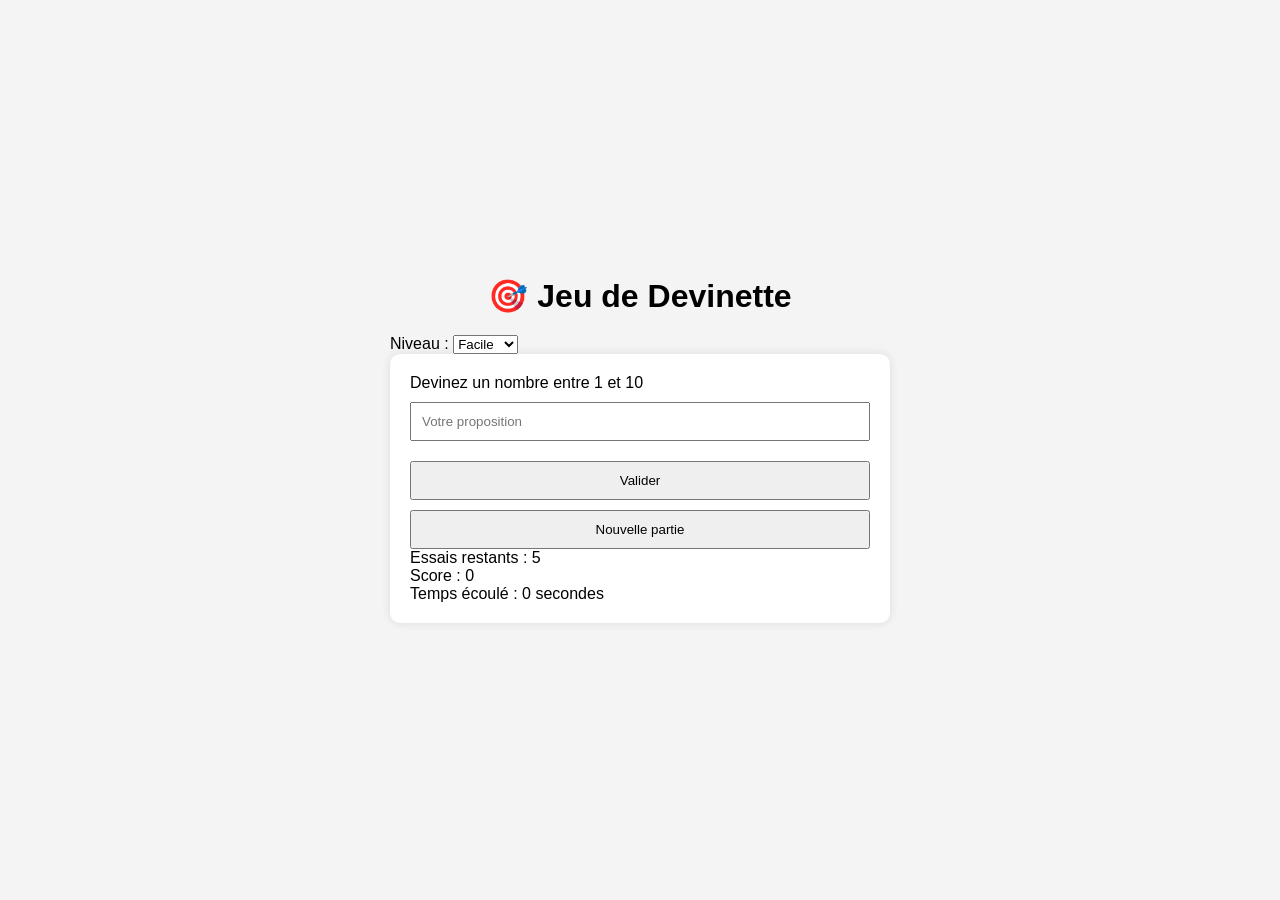
==== index.html @ 94a0c2de "Intégration des mécaniques principales du jeu" ====
<!DOCTYPE html>
<html lang="fr">
<head>
    <meta charset="UTF-8">
    <meta name="viewport" content="width=device-width, initial-scale=1.0">
    <title>Jeu de Devinette</title>
    <link rel="stylesheet" href="css/style.css">
</head>
<body>
<div class="container">

<h1>🎯 Jeu de Devinette</h1>
<div class="box-niveau">
    <label>Niveau :</label>
    <select id="niveau">
        <option value="facile">Facile</option>
        <option value="moyen">Moyen</option>
        <option value="difficile">Difficile</option>
    </select>
</div>
  <div class="game-box">
    <p id="instruction">Devinez un nombre !</p>
    <input
    type="number"
    id ="guessInput"
    placeholder="Votre proposition">

    <button id="checkBtn">Valider</button>
    <button id="restartBtn">Nouvelle partie</button>
    <p id="message"></p>
    <p>
        Essais restants : <span id="tries">0</span>
    </p>

    <p> 
        Score : <span id="score">0</span>
    </p>
    <p>
        Temps écoulé : <span id="timer">0</span> secondes
    </p>
    <div id ="historique"></div>
</div>
<script src="js/game.js"></script>

</body>
</html>
---- css/style.css ----
* {
  margin: 0;
  padding: 0;
  box-sizing: border-box;
}

body {
  font-family: Arial, sans-serif;
  background: #f4f4f4;
  display: flex;
  justify-content: center;
  align-items: center;
  min-height: 100vh;
}

.container {
  width: 90%;
  max-width: 500px;
}

.game-box {
  background: white;
  padding: 20px;
  border-radius: 10px;
  box-shadow: 0 0 10px rgba(0,0,0,0.1);
}

h1 {
  text-align: center;
  margin-bottom: 20px;
}

input {
  width: 100%;
  padding: 10px;
  margin: 10px 0;
}

button {
  padding: 10px;
  margin-top: 10px;
  width: 100%;
  cursor: pointer;
}

.message {
  margin-top: 15px;
  font-weight: bold;
}
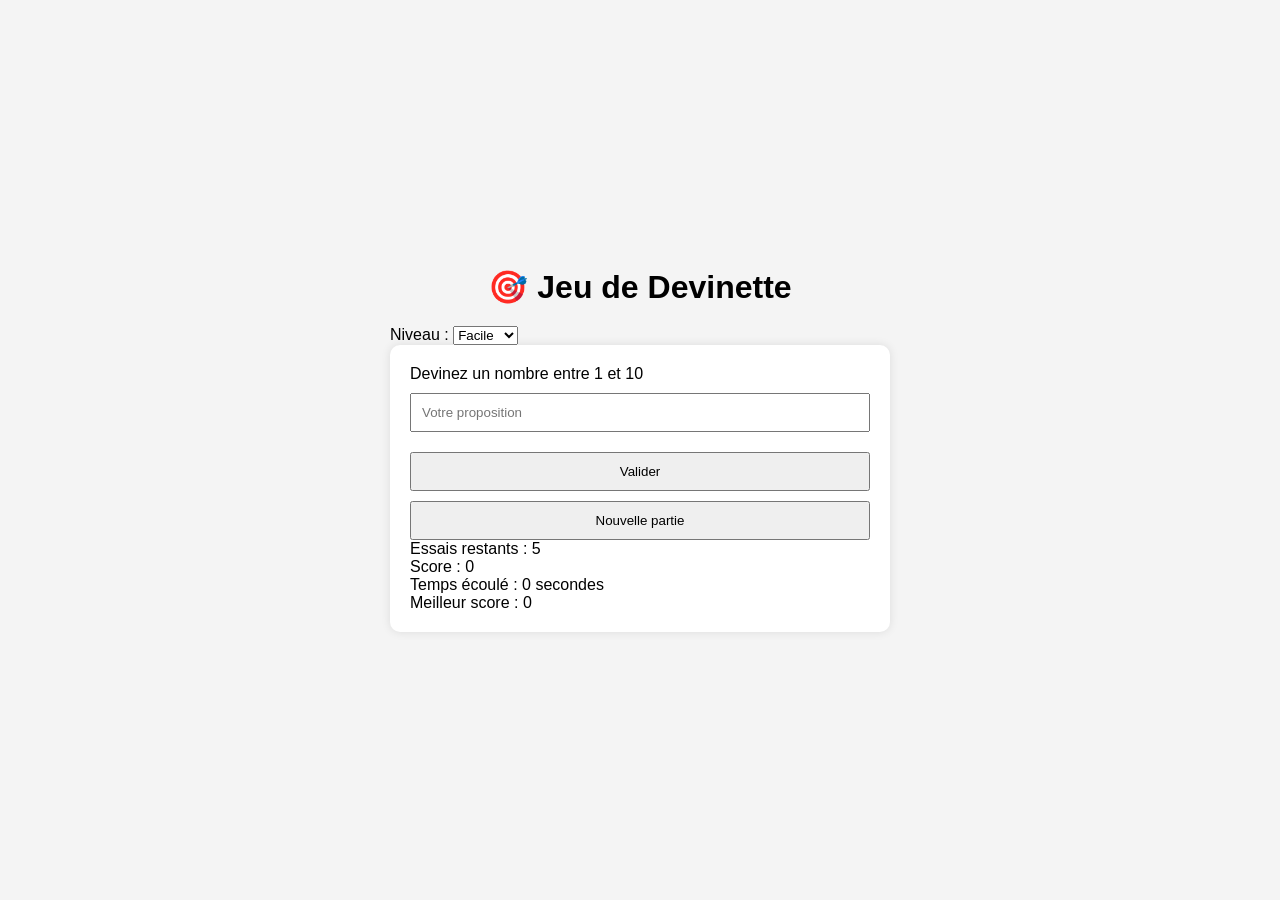
==== commit d020ea63: "Ajout du système de score" ====
--- a/index.html
+++ b/index.html
@@ -38,8 +38,12 @@
     <p>
         Temps écoulé : <span id="timer">0</span> secondes
     </p>
+    <p>
+        Meilleur score : <span id="bestScore">0</span>
+    </p>
     <div id ="historique"></div>
 </div>
+<script src="js/score.js"></script>
 <script src="js/game.js"></script>
 
 </body>
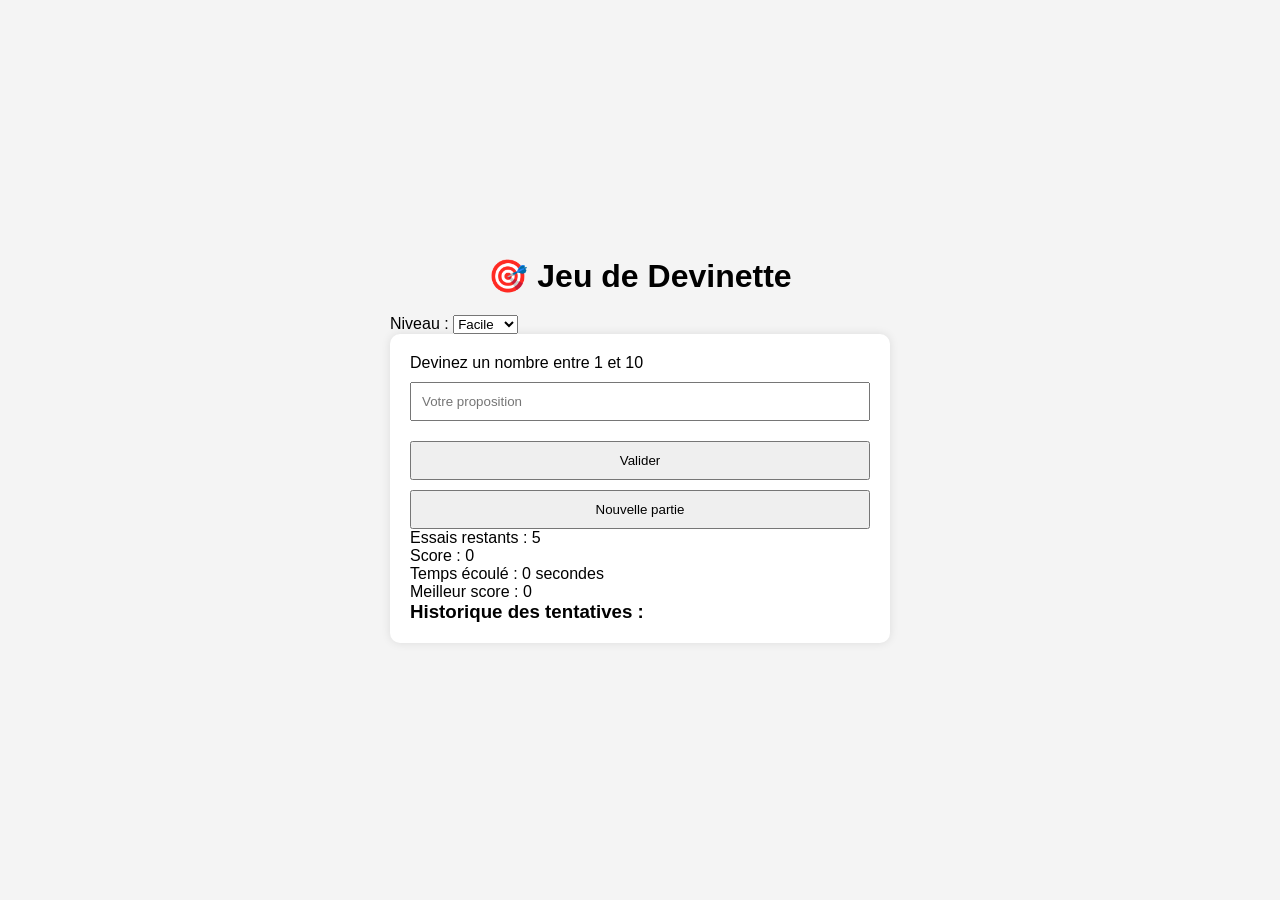
==== commit 713225a0: "Ajout du système d'historique des tentatives" ====
--- a/index.html
+++ b/index.html
@@ -41,7 +41,10 @@
     <p>
         Meilleur score : <span id="bestScore">0</span>
     </p>
-    <div id ="historique"></div>
+    <div class ="historique-box">
+        <h3>Historique des tentatives :</h3>
+        <ul id="history"></ul>
+    </div>
 </div>
 <script src="js/score.js"></script>
 <script src="js/game.js"></script>
--- a/css/style.css
+++ b/css/style.css
@@ -46,4 +46,22 @@
 .message {
   margin-top: 15px;
   font-weight: bold;
+}
+
+.history-box {
+    margin-top: 20px;
+    padding: 10px;
+    border-top: 1px solid #ddd;
+}
+
+.history-box ul {
+    list-style: none;
+    padding: 0;
+}
+
+.history-box li {
+    padding: 8px;
+    margin: 5px 0;
+    background-color: #f7f7f7;
+    border-radius: 5px;
 }
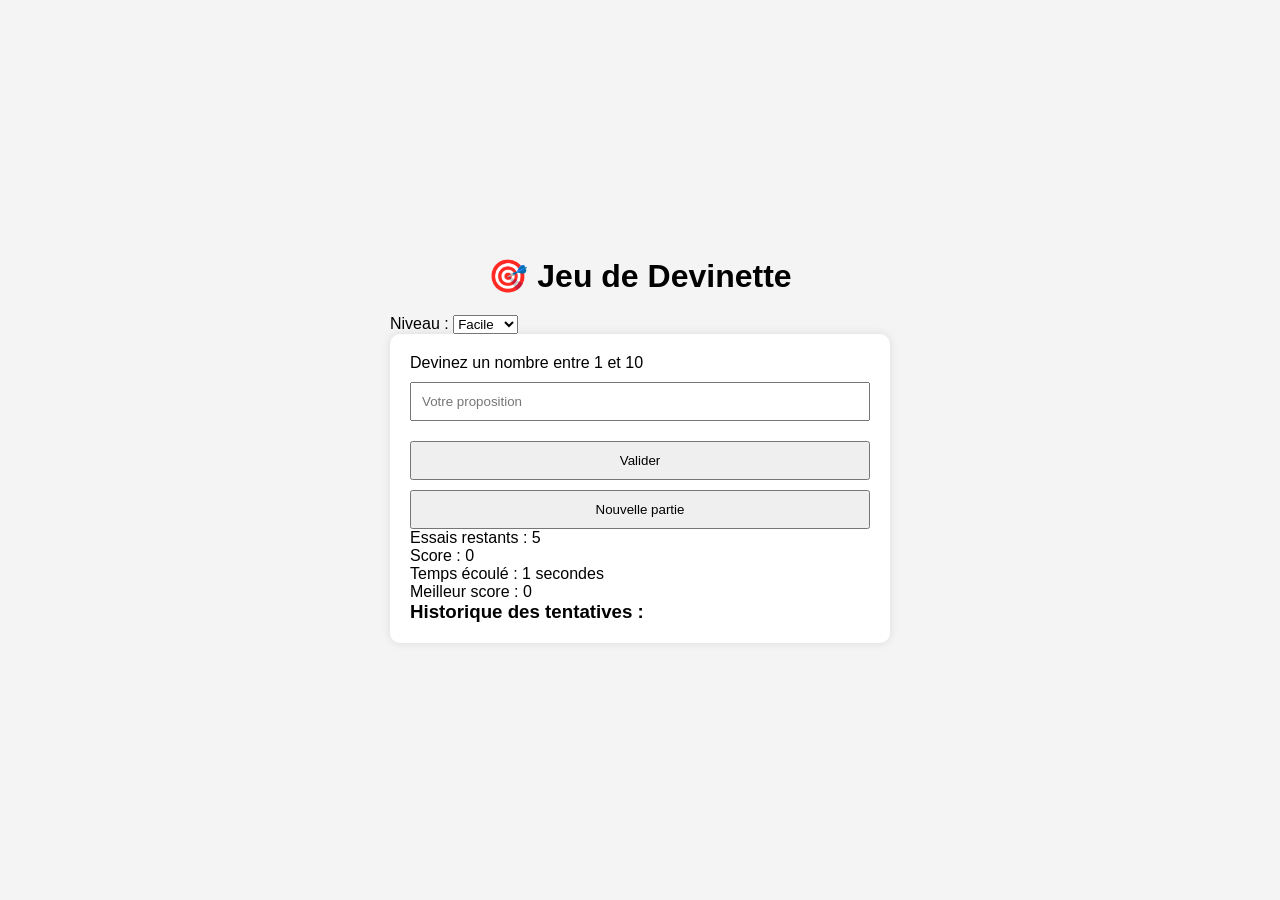
==== commit 48161307: "Temps de jeu et bonus score" ====
--- a/index.html
+++ b/index.html
@@ -4,12 +4,15 @@
     <meta charset="UTF-8">
     <meta name="viewport" content="width=device-width, initial-scale=1.0">
     <title>Jeu de Devinette</title>
+    <!-- Style du jeu -->
     <link rel="stylesheet" href="css/style.css">
 </head>
 <body>
 <div class="container">
 
 <h1>🎯 Jeu de Devinette</h1>
+
+<!-- Choix du niveau -->
 <div class="box-niveau">
     <label>Niveau :</label>
     <select id="niveau">
@@ -18,12 +21,14 @@
         <option value="difficile">Difficile</option>
     </select>
 </div>
-  <div class="game-box">
+
+<!-- Zone de jeu -->
+<div class="game-box">
     <p id="instruction">Devinez un nombre !</p>
     <input
-    type="number"
-    id ="guessInput"
-    placeholder="Votre proposition">
+        type="number"
+        id="guessInput"
+        placeholder="Votre proposition">
 
     <button id="checkBtn">Valider</button>
     <button id="restartBtn">Nouvelle partie</button>
@@ -31,8 +36,7 @@
     <p>
         Essais restants : <span id="tries">0</span>
     </p>
-
-    <p> 
+    <p>
         Score : <span id="score">0</span>
     </p>
     <p>
@@ -41,12 +45,17 @@
     <p>
         Meilleur score : <span id="bestScore">0</span>
     </p>
-    <div class ="historique-box">
+
+    <!-- Historique des essais -->
+    <div class="historique-box">
         <h3>Historique des tentatives :</h3>
         <ul id="history"></ul>
     </div>
 </div>
+
+<!-- Scripts du jeu -->
 <script src="js/score.js"></script>
+<script src="js/timer.js"></script>
 <script src="js/game.js"></script>
 
 </body>
--- a/css/style.css
+++ b/css/style.css
@@ -1,3 +1,4 @@
+/* Style global pour le jeu */
 * {
   margin: 0;
   padding: 0;
@@ -13,11 +14,13 @@
   min-height: 100vh;
 }
 
+/* Conteneur principal centré */
 .container {
   width: 90%;
   max-width: 500px;
 }
 
+/* Carte du jeu */
 .game-box {
   background: white;
   padding: 20px;
@@ -25,17 +28,20 @@
   box-shadow: 0 0 10px rgba(0,0,0,0.1);
 }
 
+/* Titre du jeu */
 h1 {
   text-align: center;
   margin-bottom: 20px;
 }
 
+/* Champ de saisie */
 input {
   width: 100%;
   padding: 10px;
   margin: 10px 0;
 }
 
+/* Boutons du jeu */
 button {
   padding: 10px;
   margin-top: 10px;
@@ -43,11 +49,7 @@
   cursor: pointer;
 }
 
-.message {
-  margin-top: 15px;
-  font-weight: bold;
-}
-
+/* Boîte d'historique */
 .history-box {
     margin-top: 20px;
     padding: 10px;
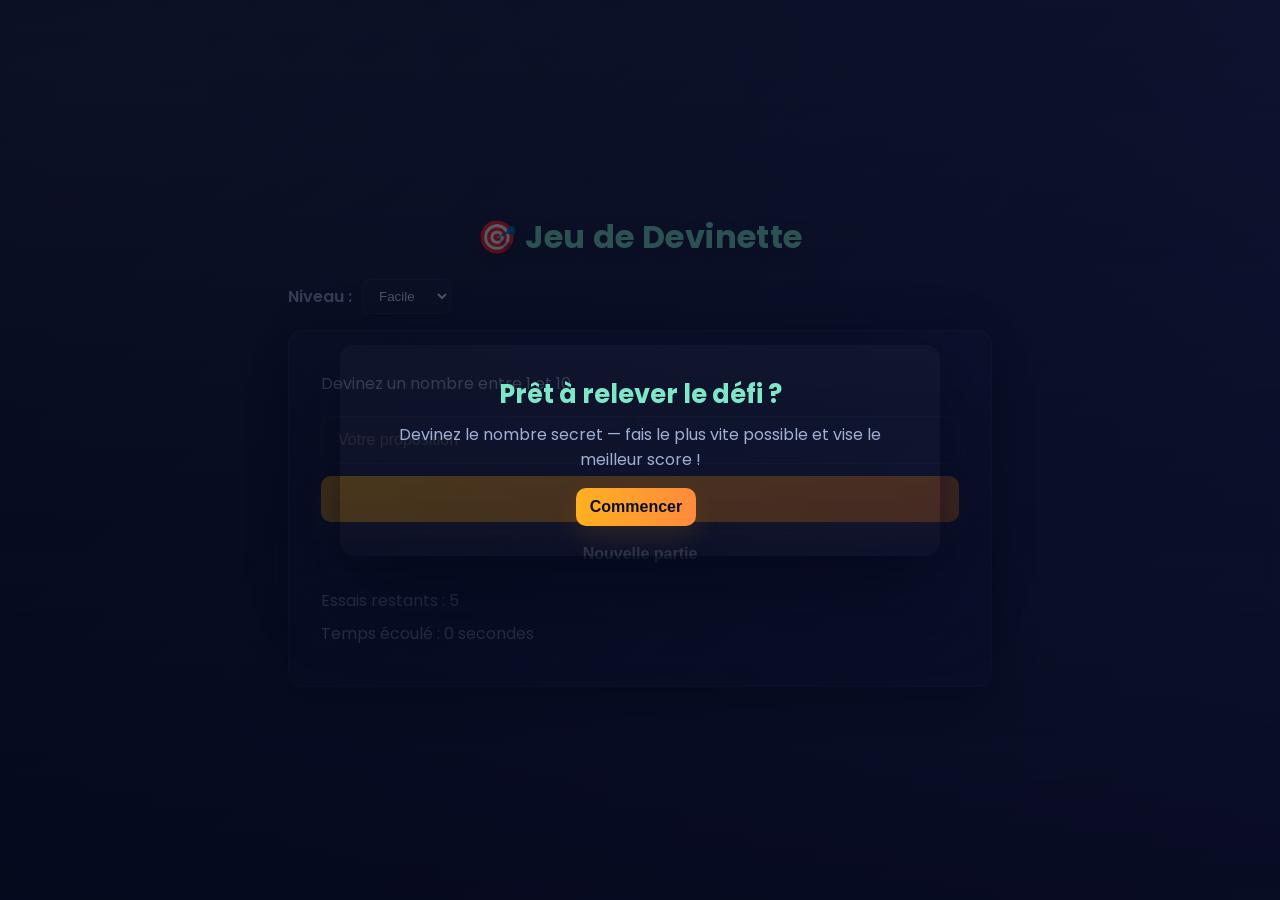
==== commit 69fffced: "ajout de la persistence du jeu et system de statistiques" ====
--- a/index.html
+++ b/index.html
@@ -11,6 +11,17 @@
 <div class="container">
 
 <h1>🎯 Jeu de Devinette</h1>
+
+    <!-- Intro overlay avant le début -->
+    <div id="intro-overlay" class="intro-overlay">
+        <div class="intro-card">
+            <h2>Prêt à relever le défi ?</h2>
+            <p class="lead">Devinez le nombre secret — fais le plus vite possible et vise le meilleur score !</p>
+            <div class="intro-actions">
+                <button id="startBtn" class="btn">Commencer</button>
+            </div>
+        </div>
+    </div>
 
 <!-- Choix du niveau -->
 <div class="box-niveau">
@@ -33,29 +44,53 @@
     <button id="checkBtn">Valider</button>
     <button id="restartBtn">Nouvelle partie</button>
     <p id="message"></p>
+    <!-- Essais visibles pendant la partie -->
     <p>
         Essais restants : <span id="tries">0</span>
     </p>
     <p>
-        Score : <span id="score">0</span>
-    </p>
-    <p>
         Temps écoulé : <span id="timer">0</span> secondes
     </p>
-    <p>
-        Meilleur score : <span id="bestScore">0</span>
-    </p>
 
-    <!-- Historique des essais -->
-    <div class="historique-box">
-        <h3>Historique des tentatives :</h3>
-        <ul id="history"></ul>
+    <!-- Zone affichée uniquement après la fin de la partie -->
+    <div id="end-zone" style="display:none">
+        <p>
+            Score : <span id="score">0</span>
+        </p>
+        <p>
+            Meilleur score : <span id="bestScore">0</span>
+        </p>
+
+        <!-- Séparation en deux panneaux distincts -->
+        <div class="end-grid">
+            <section id="history-panel" class="panel historique-box">
+                <h3>
+                    Historique des tentatives
+                    <button id="toggleHistoryBtn" class="tiny-btn">Masquer</button>
+                    <button id="clearHistoryBtn" class="tiny-btn danger">Supprimer</button>
+                </h3>
+                <ul id="history"></ul>
+            </section>
+
+            <aside id="stats-panel" class="panel stats-box">
+                <h3>Statistiques</h3>
+                <p>Parties jouées : <span id="gamesPlayed">0</span></p>
+                <p>Parties gagnées : <span id="gamesWon">0</span></p>
+                <p>Parties perdues : <span id="gamesLost">0</span></p>
+                <p>Temps moyen : <span id="averageTime">0</span> secondes</p>
+            </aside>
+        </div>
+        <div style="margin-top:14px">
+            <a href="history.html" class="btn" target="_blank" rel="noopener noreferrer">Voir l'historique</a>
+            <a href="stats.html" class="btn secondary" target="_blank" rel="noopener noreferrer">Voir les stats</a>
+        </div>
     </div>
 </div>
 
 <!-- Scripts du jeu -->
 <script src="js/score.js"></script>
 <script src="js/timer.js"></script>
+<script src="js/sauvegarde.js"></script>
 <script src="js/game.js"></script>
 
 </body>
--- a/css/style.css
+++ b/css/style.css
@@ -1,4 +1,29 @@
 /* Style global pour le jeu */
+@import url('https://fonts.googleapis.com/css2?family=Poppins:wght@400;600;700&display=swap');
+
+:root {
+  --bg-1: #0f172a; /* deep navy */
+  --bg-2: #2b2f6b; /* indigo */
+  --card: rgba(255,255,255,0.06);
+  --panel: rgba(255,255,255,0.04);
+  --accent: #ffb020; /* warm yellow */
+  --accent-2: #7ee7c7; /* mint */
+  --text: #e6eef8;
+  --muted: #9fb0d6;
+}
+
+/* New refined palette and sizes */
+:root {
+  --glass-contrast: rgba(255,255,255,0.06);
+  --surface: rgba(255,255,255,0.03);
+  --muted-2: #97a7c9;
+  --accent-3: #6ec6ff;
+  --radius-lg: 14px;
+  --radius-md: 10px;
+  --soft-shadow: 0 12px 40px rgba(3,8,30,0.45);
+  --transition-fast: 180ms cubic-bezier(.2,.9,.2,1);
+}
+
 * {
   margin: 0;
   padding: 0;
@@ -6,64 +31,378 @@
 }
 
 body {
-  font-family: Arial, sans-serif;
-  background: #f4f4f4;
+  font-family: 'Poppins', system-ui, -apple-system, "Segoe UI", Roboto, "Helvetica Neue", Arial;
+  background: radial-gradient(1000px 480px at 6% 10%, rgba(46,48,80,0.46), transparent), linear-gradient(135deg, var(--bg-1), var(--bg-2));
+  color: var(--text);
   display: flex;
   justify-content: center;
   align-items: center;
   min-height: 100vh;
-}
-
-/* Conteneur principal centré */
+  -webkit-font-smoothing:antialiased;
+}
+
 .container {
-  width: 90%;
-  max-width: 500px;
-}
-
-/* Carte du jeu */
+  width: 92%;
+  max-width: 760px;
+  padding: 28px;
+}
+
 .game-box {
-  background: white;
-  padding: 20px;
-  border-radius: 10px;
-  box-shadow: 0 0 10px rgba(0,0,0,0.1);
-}
-
-/* Titre du jeu */
+  background: linear-gradient(180deg, rgba(255,255,255,0.025), rgba(255,255,255,0.01));
+  border: 1px solid var(--glass-contrast);
+  backdrop-filter: blur(8px) saturate(120%);
+  padding: 32px;
+  border-radius: var(--radius-lg);
+  box-shadow: var(--soft-shadow), inset 0 1px 0 rgba(255,255,255,0.02);
+  position: relative;
+  overflow: visible;
+}
+
 h1 {
   text-align: center;
-  margin-bottom: 20px;
-}
-
-/* Champ de saisie */
-input {
+  margin-bottom: 18px;
+  font-size: 2rem;
+  color: var(--accent-2);
+  letter-spacing: 0.4px;
+  text-shadow: 0 6px 18px rgba(0,0,0,0.25);
+}
+
+.box-niveau {
+  display: flex;
+  gap: 10px;
+  align-items: center;
+  margin-bottom: 16px;
+}
+
+label { color: var(--muted); font-weight:600 }
+
+select#niveau {
+  padding: 8px 12px;
+  border-radius: 8px;
+  border: 1px solid rgba(255,255,255,0.06);
+  background: rgba(255,255,255,0.02);
+  color: var(--text);
+}
+
+select#niveau:focus { outline: 2px solid rgba(126,231,199,0.12); box-shadow: 0 6px 20px rgba(124,231,199,0.04);} 
+
+/* Input principal */
+input[type="number"]#guessInput {
   width: 100%;
-  padding: 10px;
+  padding: 14px 16px;
+  margin: 12px 0;
+  border-radius: 12px;
+  border: 1px solid var(--glass-contrast);
+  background: rgba(255,255,255,0.02);
+  color: var(--text);
+  font-size: 1rem;
+  outline: none;
+  transition: box-shadow 220ms var(--transition-fast), transform 160ms var(--transition-fast);
+}
+
+input[type="number"]#guessInput:focus {
+  box-shadow: 0 6px 20px rgba(124, 231, 199, 0.06);
+  transform: translateY(-2px);
+}
+
+/* Buttons */
+button {
+  display: inline-block;
+  padding: 12px 14px;
+  border-radius: 10px;
+  border: none;
+  font-weight: 600;
+  font-size: 1rem;
+  cursor: pointer;
+  transition: transform 160ms var(--transition-fast), box-shadow 160ms var(--transition-fast), opacity 140ms ease;
+}
+
+button#checkBtn {
+  width: 100%;
+  width: 100%;
+  background: linear-gradient(90deg, var(--accent), #ff8a3d);
+  color: #071124;
+  box-shadow: 0 10px 30px rgba(255,176,32,0.12);
+  padding: 14px 16px;
+}
+
+button#checkBtn:active { transform: translateY(1px) }
+
+button#restartBtn {
+  width: 100%;
+  margin-top: 10px;
+  background: transparent;
+  color: var(--muted);
+  border: 1px solid rgba(255,255,255,0.04);
+  padding: 12px 16px;
+}
+
+button:disabled {
+  opacity: 0.5;
+  cursor: not-allowed;
+}
+
+#message {
+  margin-top: 12px;
+  font-weight: 600;
+  color: var(--text);
+}
+
+p { color: var(--muted); margin: 8px 0 }
+
+.game-stats { display:flex; gap:12px; flex-wrap:wrap; margin-top:6px }
+.game-stats span { background: linear-gradient(90deg, rgba(255,255,255,0.02), rgba(255,255,255,0.01)); padding:8px 12px; border-radius:8px; color:var(--muted-2); font-weight:700; font-size:0.95rem }
+
+/* Historique */
+.historique-box, .history-box {
+  margin-top: 18px;
+  padding: 12px;
+  border-radius: 10px;
+  background: rgba(255,255,255,0.02);
+  border: 1px solid rgba(255,255,255,0.03);
+}
+
+.historique-box ul, .history-box ul { list-style: none; padding: 0; margin:0 }
+
+.historique-box li, .history-box li {
+  padding: 12px 14px;
   margin: 10px 0;
-}
-
-/* Boutons du jeu */
-button {
-  padding: 10px;
-  margin-top: 10px;
-  width: 100%;
+  background: linear-gradient(90deg, rgba(255,255,255,0.02), rgba(255,255,255,0.008));
+  border-radius: 10px;
+  color: var(--muted-2);
+  font-weight: 600;
+  display:flex;
+  justify-content:space-between;
+  align-items:center;
+}
+
+.historique-box li small { color: var(--muted); font-weight:400 }
+
+/* Responsive */
+@media (max-width: 520px) {
+  h1 { font-size: 1.4rem }
+  .container { padding: 16px }
+  input[type="number"]#guessInput { padding: 12px }
+}
+
+/* Small helpers */
+.sr-only { position:absolute; left:-9999px }
+
+/* Mise en page finale : panneaux Historique et Statistiques séparés */
+.end-grid {
+  display: grid;
+  grid-template-columns: 1fr 320px;
+  gap: 16px;
+  margin-top: 14px;
+}
+
+.panel {
+  background: linear-gradient(180deg, rgba(255,255,255,0.02), rgba(255,255,255,0.01));
+  border: 1px solid rgba(255,255,255,0.03);
+  padding: 12px;
+  border-radius: 10px;
+}
+
+#history-panel h3 { color: var(--accent-2); margin-bottom:8px }
+#stats-panel h3 { color: var(--accent); margin-bottom:8px }
+
+/* Petit bouton pour basculer l'historique */
+.tiny-btn {
+  margin-left: 8px;
+  padding: 6px 8px;
+  font-size: 0.8rem;
+  border-radius: 8px;
+  border: 1px solid rgba(255,255,255,0.06);
+  background: rgba(255,255,255,0.02);
+  color: var(--text);
   cursor: pointer;
 }
 
-/* Boîte d'historique */
-.history-box {
-    margin-top: 20px;
-    padding: 10px;
-    border-top: 1px solid #ddd;
-}
-
-.history-box ul {
-    list-style: none;
-    padding: 0;
-}
-
-.history-box li {
-    padding: 8px;
-    margin: 5px 0;
-    background-color: #f7f7f7;
-    border-radius: 5px;
-}+.tiny-btn:active { transform: translateY(1px) }
+
+/* Boutons principaux (voir l'historique / voir les stats) */
+.btn {
+  display: inline-block;
+  padding: 10px 14px;
+  border-radius: 10px;
+  text-decoration: none;
+  font-weight: 700;
+  color: #071124;
+  background: linear-gradient(90deg, var(--accent), #ff8a3d);
+  box-shadow: 0 10px 28px rgba(255,176,32,0.12);
+  margin-right: 8px;
+}
+
+.btn.secondary {
+  background: transparent;
+  color: var(--text);
+  border: 1px solid rgba(255,255,255,0.06);
+  box-shadow: none;
+}
+
+.btn:focus, button:focus { outline: 3px solid rgba(126,231,199,0.12); outline-offset: 2px }
+
+.btn.small { padding: 8px 10px; font-size:0.95rem }
+
+/* Animation d'apparition pour la zone finale */
+.visible {
+  animation: fadeInUp 320ms ease-out;
+}
+
+@keyframes fadeInUp {
+  from { opacity: 0; transform: translateY(8px); }
+  to { opacity: 1; transform: translateY(0); }
+}
+
+/* Hover et focus pour boutons */
+.btn:hover { transform: translateY(-2px); box-shadow: 0 12px 30px rgba(255,176,32,0.16); }
+.tiny-btn:hover { background: rgba(255,255,255,0.04); }
+
+.tiny-btn.danger {
+  border-color: rgba(255,80,80,0.9);
+  color: #ffdfe0;
+  background: linear-gradient(90deg, rgba(255,80,80,0.12), rgba(255,80,80,0.06));
+}
+
+.tiny-btn.danger:hover { background: rgba(255,80,80,0.16); }
+
+/* Adaptation mobile : les panneaux s'empilent */
+@media (max-width: 760px) {
+  .end-grid { grid-template-columns: 1fr; }
+}
+
+/* Toast notification simple */
+.toast {
+  position: fixed;
+  right: 18px;
+  bottom: 18px;
+  background: linear-gradient(180deg, rgba(6,10,26,0.92), rgba(6,10,26,0.85));
+  color: var(--text);
+  padding: 10px 14px;
+  border-radius: 10px;
+  box-shadow: 0 10px 30px rgba(2,6,23,0.6);
+  border: 1px solid rgba(255,255,255,0.04);
+  opacity: 0;
+  transform: translateY(8px);
+  transition: opacity 220ms ease, transform 220ms ease;
+  z-index: 1200;
+}
+.toast.show { opacity: 1; transform: translateY(0); }
+
+/* Intro overlay styles */
+.intro-overlay {
+  position: fixed;
+  inset: 0;
+  display: flex;
+  align-items: center;
+  justify-content: center;
+  background: linear-gradient(180deg, rgba(2,6,23,0.6), rgba(2,6,23,0.85));
+  z-index: 1500;
+  opacity: 0;
+  pointer-events: none;
+  transition: opacity 320ms ease;
+}
+.intro-overlay.show { opacity: 1; pointer-events: auto; }
+.intro-card {
+  background: linear-gradient(180deg, rgba(255,255,255,0.02), rgba(255,255,255,0.01));
+  padding: 30px;
+  border-radius: var(--radius-lg);
+  width: min(600px, 94%);
+  text-align: center;
+  box-shadow: 0 30px 80px rgba(2,6,23,0.6);
+  transform: translateY(12px) scale(0.996);
+  animation: popIn 420ms cubic-bezier(.22,1,.36,1) forwards;
+}
+.intro-card h2 { margin-bottom: 8px; color: var(--accent-2); font-size:1.6rem }
+.intro-card .lead { color: var(--muted); margin-bottom: 16px }
+.intro-actions { display:flex; gap:10px; justify-content:center }
+
+@keyframes popIn {
+  from { opacity: 0; transform: translateY(18px) scale(0.98)}
+  to { opacity: 1; transform: translateY(0) scale(1)}
+}
+
+/* Résultats : styles pour victoire / défaite */
+#end-zone.result-win {
+  border-color: rgba(34,197,94,0.28);
+  box-shadow: 0 20px 60px rgba(34,197,94,0.06);
+}
+#end-zone.result-win .panel { border-color: rgba(34,197,94,0.08); }
+#end-zone.result-win::before {
+  content: '🎉 Gagné !';
+  position: absolute;
+  top: -36px;
+  left: 50%;
+  transform: translateX(-50%);
+  background: linear-gradient(90deg, #8df5c9, #7ee7c7);
+  color: #062b22;
+  padding: 8px 14px;
+  border-radius: 999px;
+  font-weight: 700;
+  animation: bounceIn 520ms cubic-bezier(.22,1,.36,1);
+}
+
+#end-zone.result-lose {
+  border-color: rgba(255,80,80,0.28);
+  box-shadow: 0 20px 60px rgba(255,80,80,0.05);
+}
+#end-zone.result-lose .panel { border-color: rgba(255,80,80,0.06); }
+#end-zone.result-lose::before {
+  content: '💀 Perdu';
+  position: absolute;
+  top: -60px; /* pull higher to overlap the game area */
+  left: 50%;
+  transform: translateX(-50%) translateY(-10%);
+  background: linear-gradient(90deg, rgba(255,80,80,0.18), rgba(255,80,80,0.10));
+  color: #fff;
+  padding: 12px 18px;
+  border-radius: 12px;
+  font-weight: 800;
+  font-size: 1.6rem; /* larger label */
+  z-index: 2200;
+  box-shadow: 0 12px 30px rgba(255,80,80,0.08);
+  animation: bounceIn 520ms cubic-bezier(.22,1,.36,1);
+}
+
+/* Grand emoji semi-transparent qui recouvre l'espace de jeu */
+#end-zone.result-lose::after {
+  content: '💀';
+  position: absolute;
+  right: -18px; /* position to the right, not centered */
+  top: -8px;
+  transform: none; /* no centering or rotation */
+  font-size: 5.6rem; /* large but not centered-dominant */
+  opacity: 0.12;
+  filter: drop-shadow(0 6px 18px rgba(0,0,0,0.45));
+  z-index: 2100;
+  pointer-events: none;
+}
+
+@keyframes bounceIn {
+  from { transform: translateX(-50%) translateY(-6px) scale(0.96); opacity:0 }
+  to { transform: translateX(-50%) translateY(0) scale(1); opacity:1 }
+}
+
+/* Confetti */
+.confetti-container { position: fixed; pointer-events: none; left: 0; top: 0; width: 100%; height: 0; z-index: 1600; }
+.confetti {
+  position: absolute;
+  width: 10px;
+  height: 14px;
+  opacity: 0.95;
+  border-radius: 2px;
+  transform-origin: center;
+  animation: confetti-fall 1400ms linear forwards;
+}
+@keyframes confetti-fall {
+  to { transform: translateY(120vh) rotate(520deg); opacity: 1 }
+}
+
+/* End adjustments: responsive tweaks */
+@media (max-width: 520px) {
+  .container { max-width: 96%; padding: 18px }
+  .intro-card h2 { font-size: 1.25rem }
+  #end-zone.result-lose::after { font-size: 4.2rem; right: -8px }
+}
+
+
